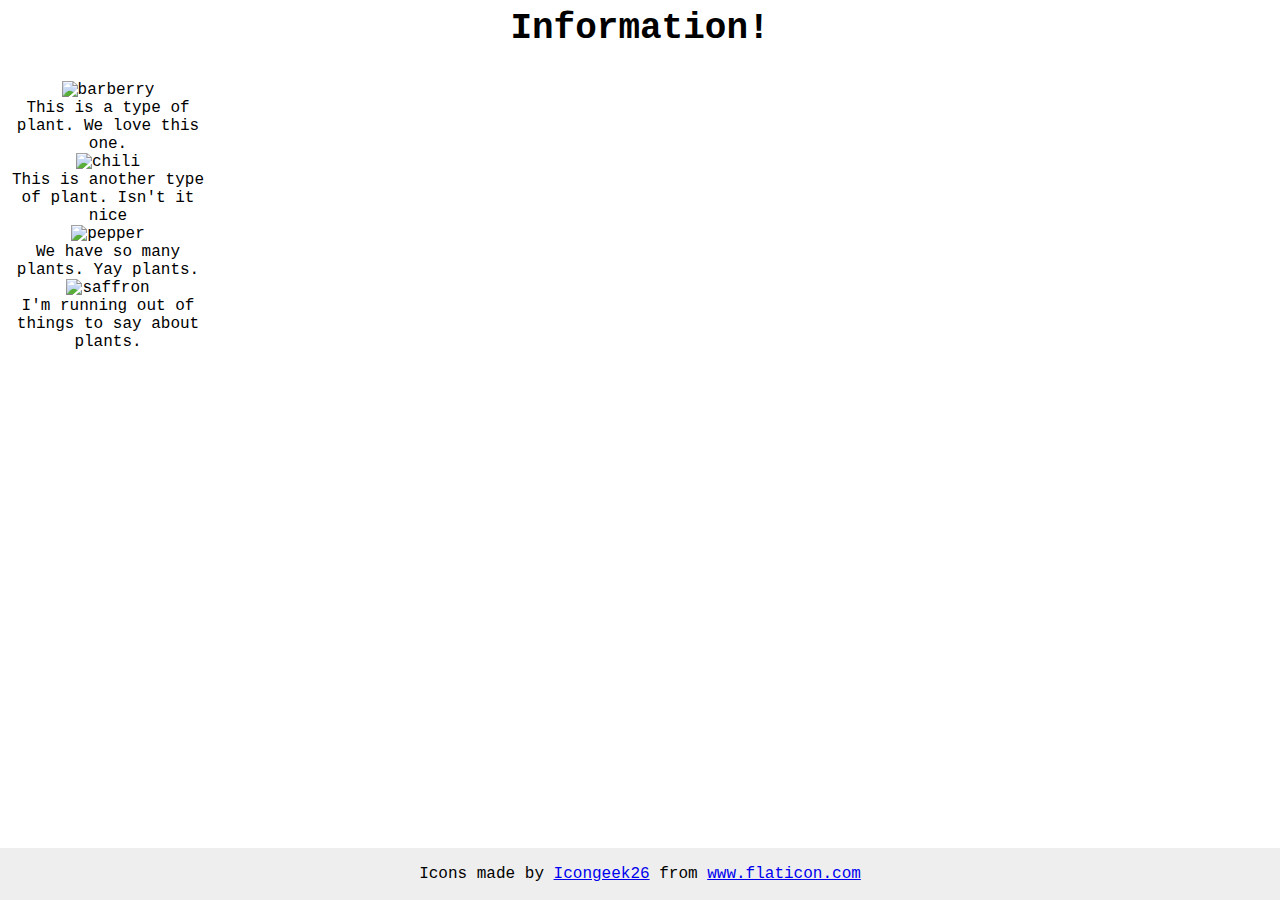
==== flex/04-flex-information/index.html @ f46c51d2 "Add ~/repos/css-exercises/" ====
<!DOCTYPE html>
<html lang="en">
  <head>
    <meta charset="UTF-8" />
    <meta http-equiv="X-UA-Compatible" content="IE=edge" />
    <meta name="viewport" content="width=device-width, initial-scale=1.0" />
    <title>Information</title>
    <link rel="stylesheet" href="style.css" />
  </head>
  <body>
      <div class="title">Information!</div>

      <div class="content"></div>

    <div class="description">
      <img src="./images/barberry.png" alt="barberry" />
      <div class="text">This is a type of plant. We love this one.</div>
    </div>

    <div class="description">
      <img src="./images/chilli.png" alt="chili" />
      <div class="text">This is another type of plant. Isn't it nice</div>
    </div>

    <div class="description">
      <img src="./images/pepper.png" alt="pepper" />
      <div class="text">We have so many plants. Yay plants.</div>
    </div>

    <div class="description">
      <img src="./images/saffron.png" alt="saffron" />
      <div class="text">I'm running out of things to say about plants.</div>
    </div>
  </div>
    <!-- disregard this section, it's here to give attribution to the creator of these icons -->
    <div class="footer">
      <div>
        Icons made by
        <a href="https://www.flaticon.com/authors/icongeek26" title="Icongeek26"
          >Icongeek26</a
        >
        from
        <a href="https://www.flaticon.com/" title="Flaticon"
          >www.flaticon.com</a
        >
      </div>
    </div>
  </body>
</html>
---- flex/04-flex-information/style.css ----
body {
  font-family: "Courier New", Courier, monospace;
  text-align: center;
}

img {
  width: 100px;
  height: 100px;
}

.title {
  font-size: 36px;
  font-weight: 900;
  margin-bottom: 32px;
}

.content {
  display: flex;
  justify-content: center;
  gap: 52px;
}

.description {
  width: 200px;
  height: auto;
  flex-wrap: wrap;
}

/* do not edit this footer */
.footer {
  position: fixed;
  bottom: 0;
  left: 0;
  right: 0;
  height: 52px;
  display: flex;
  align-items: center;
  justify-content: center;
  background: #eee;
}
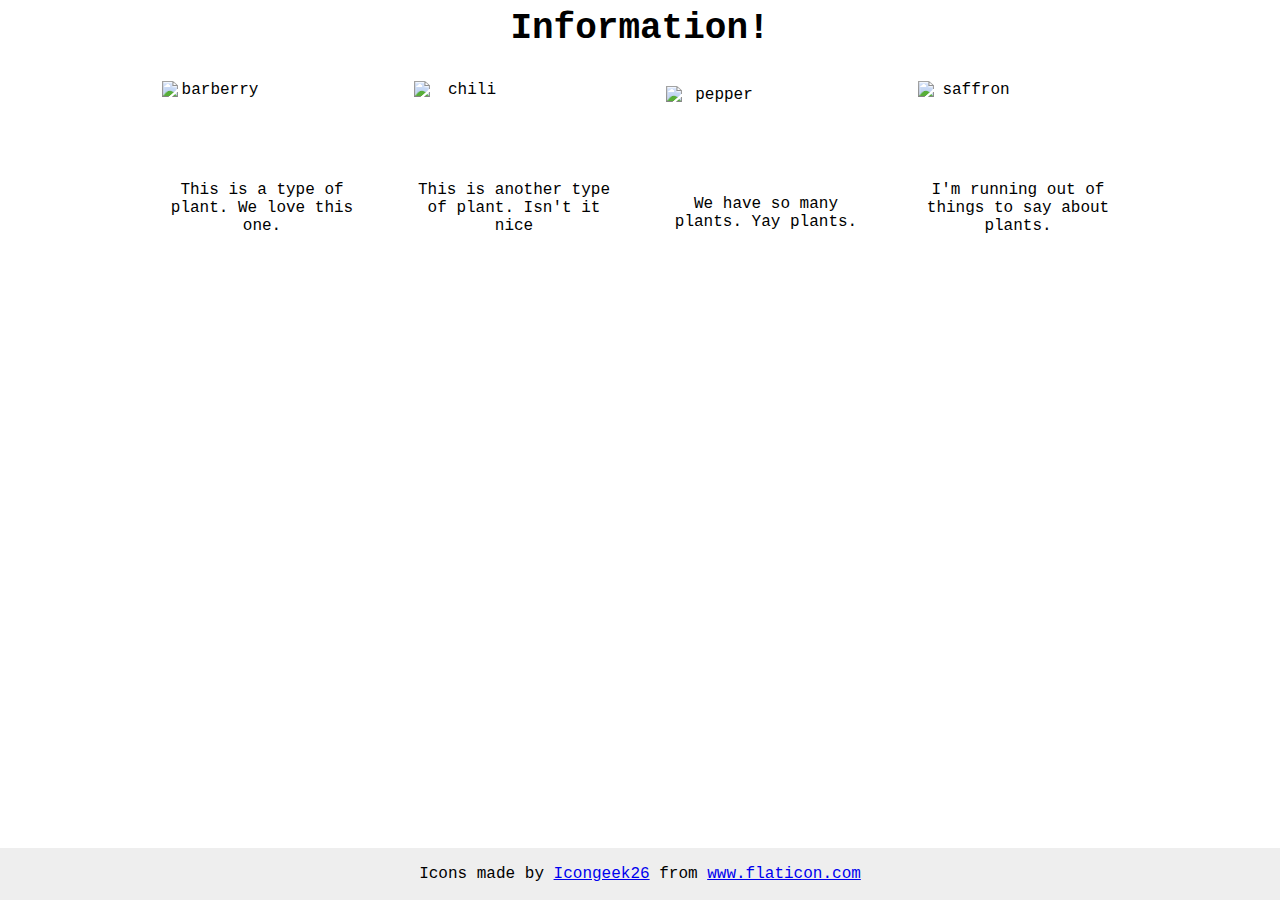
==== commit 66f6137a: "Add ~/repos/css-exercises/" ====
--- a/flex/04-flex-information/index.html
+++ b/flex/04-flex-information/index.html
@@ -8,30 +8,30 @@
     <link rel="stylesheet" href="style.css" />
   </head>
   <body>
-      <div class="title">Information!</div>
+    <div class="title">Information!</div>
 
-      <div class="content"></div>
+    <div class="content">
+      <div class="description">
+        <img src="./images/barberry.png" alt="barberry" />
+        <div class="text">This is a type of plant. We love this one.</div>
+      </div>
 
-    <div class="description">
-      <img src="./images/barberry.png" alt="barberry" />
-      <div class="text">This is a type of plant. We love this one.</div>
+      <div class="description">
+        <img src="./images/chilli.png" alt="chili" />
+        <div class="text">This is another type of plant. Isn't it nice</div>
+      </div>
+
+      <div class="description">
+        <img src="./images/pepper.png" alt="pepper" />
+        <div class="text">We have so many plants. Yay plants.</div>
+      </div>
+
+      <div class="description">
+        <img src="./images/saffron.png" alt="saffron" />
+        <div class="text">I'm running out of things to say about plants.</div>
+      </div>
     </div>
-
-    <div class="description">
-      <img src="./images/chilli.png" alt="chili" />
-      <div class="text">This is another type of plant. Isn't it nice</div>
     </div>
-
-    <div class="description">
-      <img src="./images/pepper.png" alt="pepper" />
-      <div class="text">We have so many plants. Yay plants.</div>
-    </div>
-
-    <div class="description">
-      <img src="./images/saffron.png" alt="saffron" />
-      <div class="text">I'm running out of things to say about plants.</div>
-    </div>
-  </div>
     <!-- disregard this section, it's here to give attribution to the creator of these icons -->
     <div class="footer">
       <div>
--- a/flex/04-flex-information/style.css
+++ b/flex/04-flex-information/style.css
@@ -21,9 +21,12 @@
 }
 
 .description {
+  display: flex;
+  align-items: center;
   width: 200px;
   height: auto;
   flex-wrap: wrap;
+  justify-content: space-between;
 }
 
 /* do not edit this footer */
